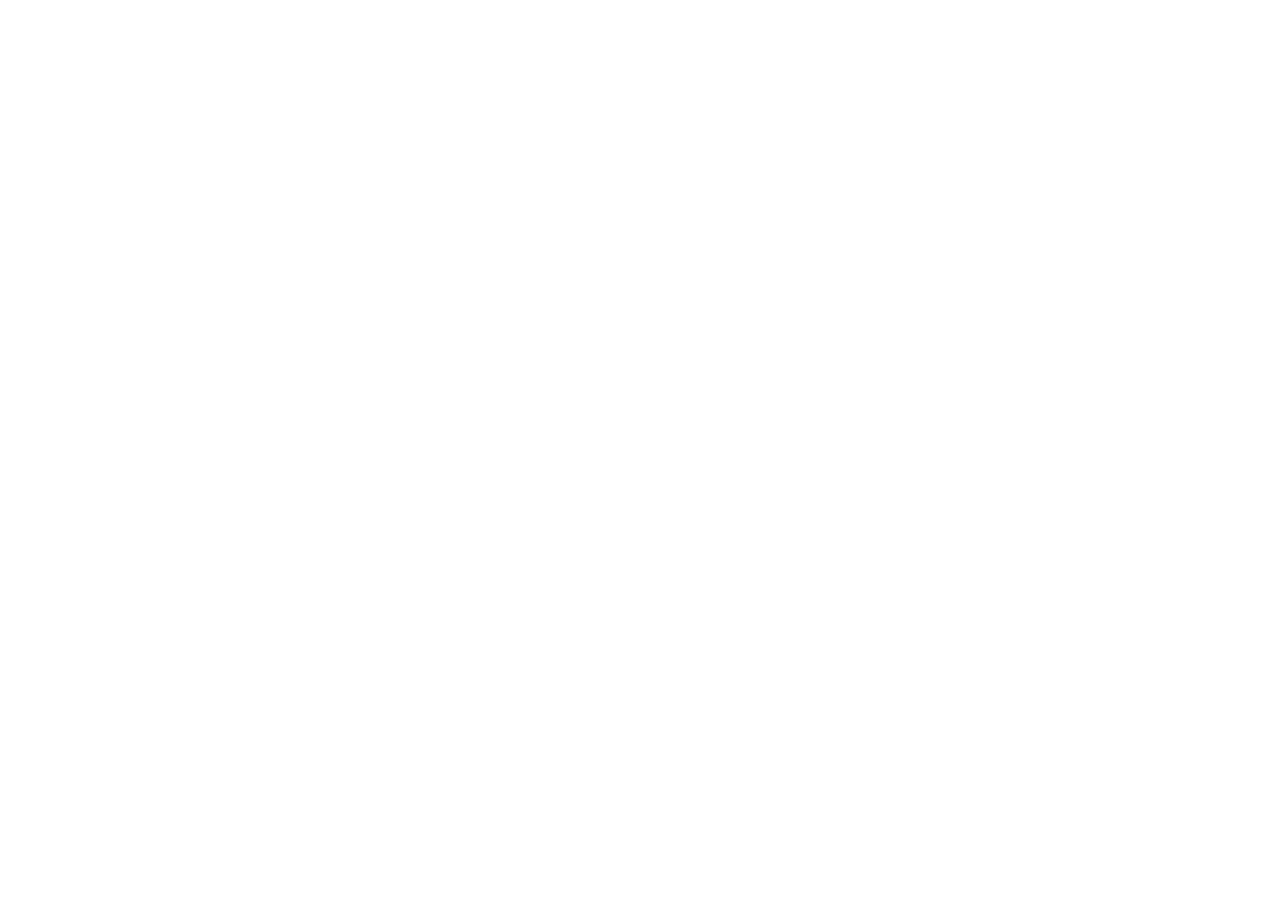
==== contact.html @ 29746f94 "voila" ====
<!DOCTYPE html>
<html lang="en">
<head>
    <meta charset="UTF-8">
    <meta name="viewport" content="width=device-width, initial-scale=1.0">
    <meta http-equiv="X-UA-Compatible" content="ie=edge">
    <title>Document</title>
</head>
<body>
    
</body>
</html>
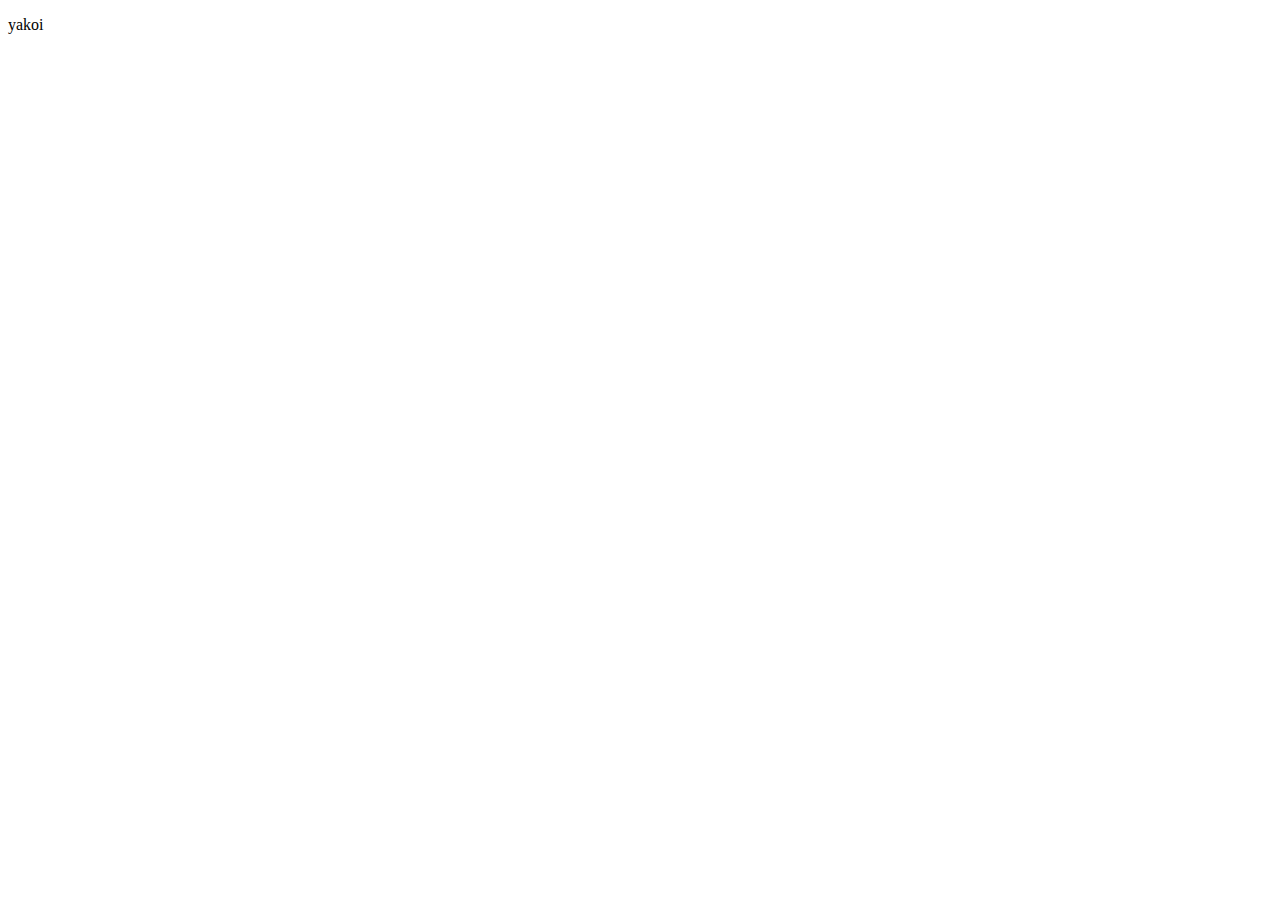
==== commit 788839d1: "Update contact.html" ====
--- a/contact.html
+++ b/contact.html
@@ -7,6 +7,6 @@
     <title>Document</title>
 </head>
 <body>
-    
+    <p>yakoi</p>
 </body>
-</html>+</html>
